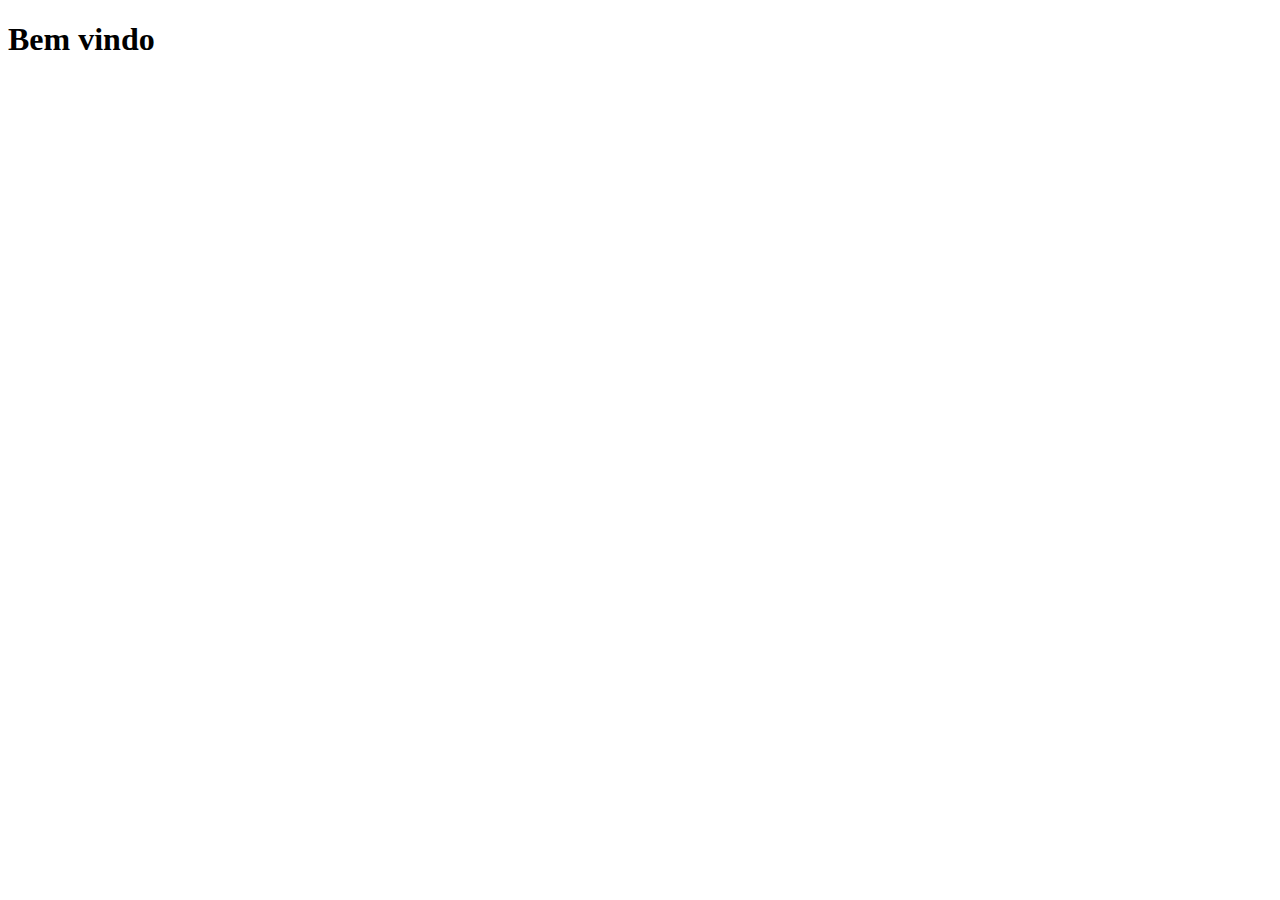
==== index.html @ 1db44129 "Anexando a Página Principal" ====
<!DOCTYPE html>
<html lang="pt-br">
<head>
    <meta charset="UTF-8">
    <meta http-equiv="X-UA-Compatible" content="IE=edge">
    <meta name="viewport" content="width=device-width, initial-scale=1.0">
    <title>Página Principal</title>
</head>
<body>
    <h1>Bem vindo</h1>
</body>
</html>
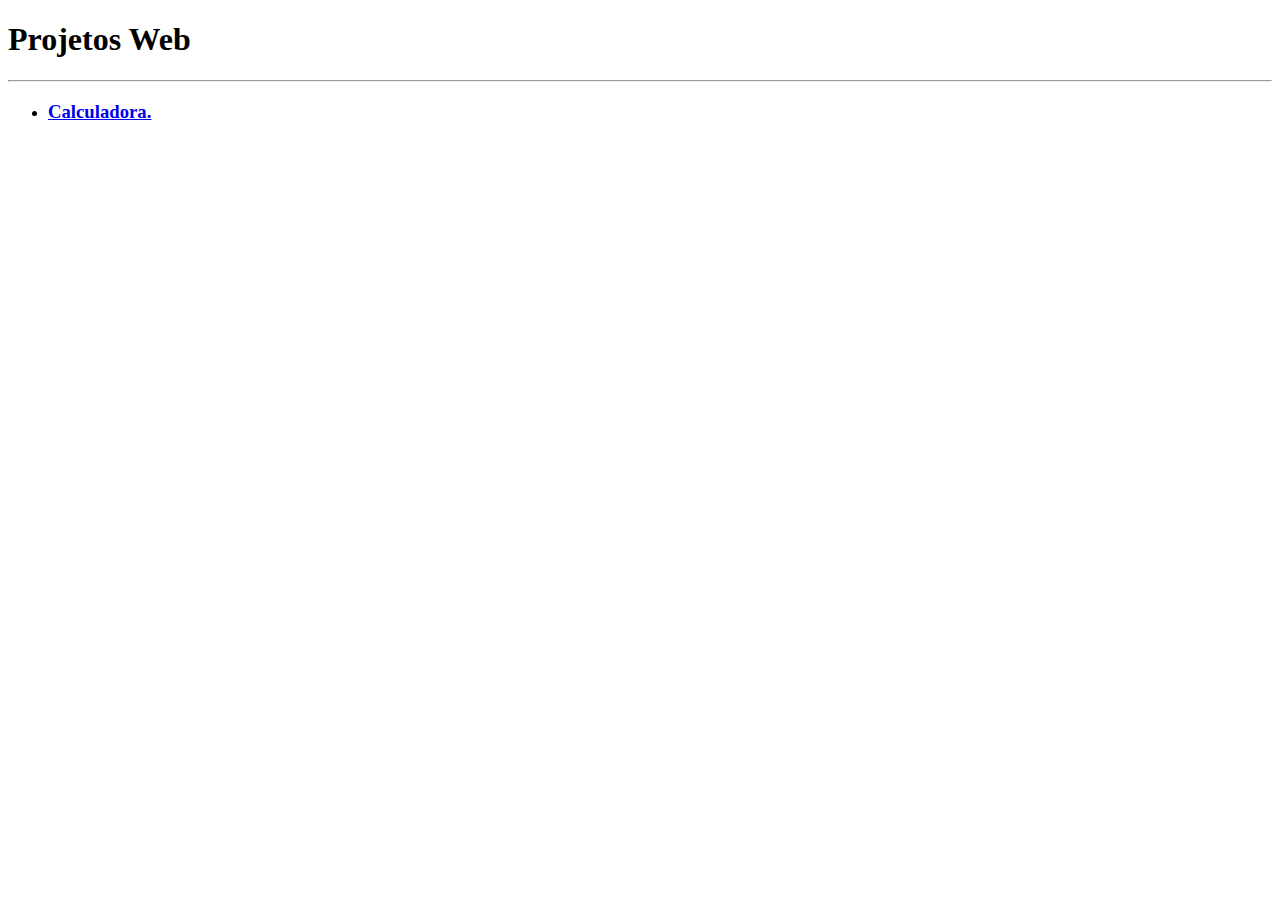
==== commit f77a9ce3: "Update index.html" ====
--- a/index.html
+++ b/index.html
@@ -4,9 +4,14 @@
     <meta charset="UTF-8">
     <meta http-equiv="X-UA-Compatible" content="IE=edge">
     <meta name="viewport" content="width=device-width, initial-scale=1.0">
+    <link rel="stylesheet" href="styles.css" type="text/css" media="all" />
     <title>Página Principal</title>
 </head>
 <body>
-    <h1>Bem vindo</h1>
+    <h1 id="titulo">Projetos Web</h1>
+    <hr>
+    <ul>
+    <li><a href="http://jose-cassios.github.io/web-projects/Calculadora"><h3>Calculadora.</h3></a></li>
+    </ul>
 </body>
 </html>
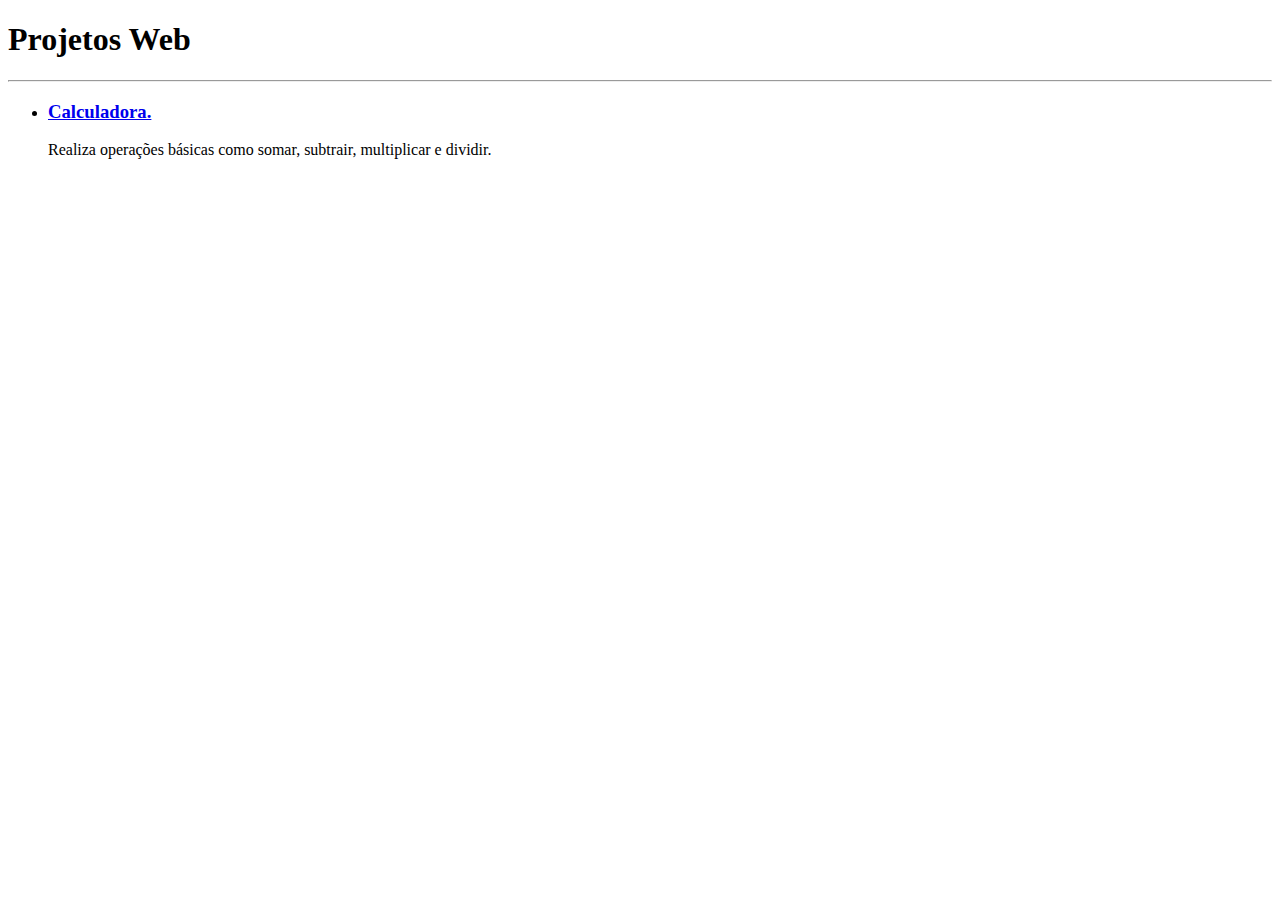
==== commit bd5c1e94: "chore: Updating the project link" ====
--- a/index.html
+++ b/index.html
@@ -4,14 +4,15 @@
     <meta charset="UTF-8">
     <meta http-equiv="X-UA-Compatible" content="IE=edge">
     <meta name="viewport" content="width=device-width, initial-scale=1.0">
-    <link rel="stylesheet" href="styles.css" type="text/css" media="all" />
+    <link rel="stylesheet" href="style.css" type="text/css" media="all" />
     <title>Página Principal</title>
 </head>
 <body>
     <h1 id="titulo">Projetos Web</h1>
     <hr>
     <ul>
-    <li><a href="http://jose-cassios.github.io/web-projects/Calculadora"><h3>Calculadora.</h3></a></li>
+    <li><a href="http://jose-cassios.github.io/WebProjects/Calculadora"><h3>Calculadora.</h3></a></li>
+    <p>Realiza operações básicas como somar, subtrair, multiplicar e dividir.</p>
     </ul>
 </body>
 </html>
